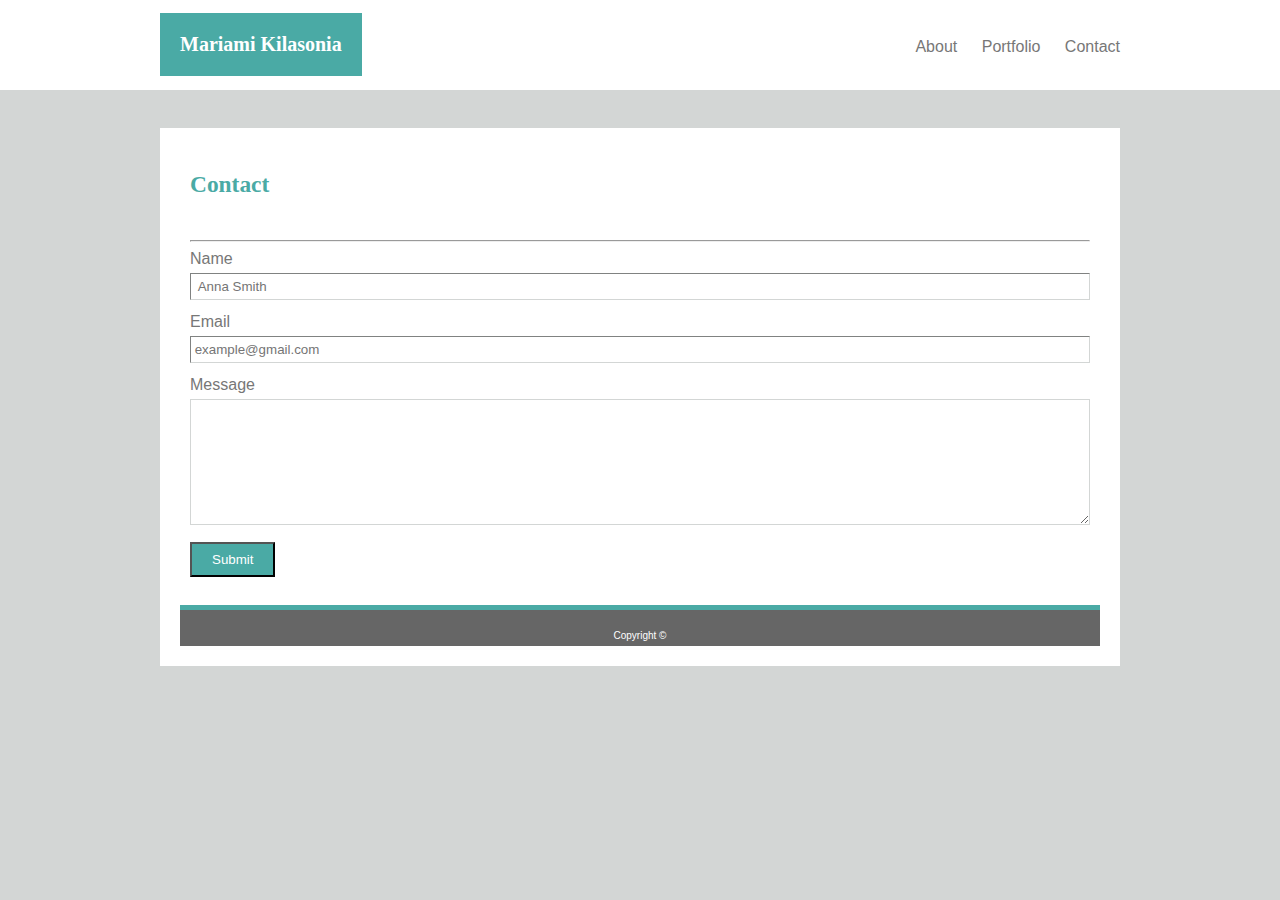
==== contact.html @ 2b4b4238 "create first portfolio" ====
<!DOCTYPE html>
<html lang="en">
<head></head>
    <meta charset="UTF-8">
    <meta name="viewport" content="width=device-width, initial-scale=1.0">
    <meta http-equiv="X-UA-Compatible" content="ie=edge">
    <title>Contact</title>
    <link rel="stylesheet" href="assets/css/reset.css">
    <link rel="stylesheet" type="text/CSS" href="assets/css/style.css">
</head>

<body>

    <header>
        <nav class="navbar">
            <h1 class="brand">Mariami Kilasonia</h1>

            <div class="links">
                <ul>
                    <li>
                    <a id="about" href="#">About</a>
                    </li>
                    <li>
                        <a id="portfolio" href="#">Portfolio</a>
                    </li>
                    <li>
                        <a id="contact" href="#">Contact</a>
                    </li>
                </ul>
            </div>
        </nav>

    </header>    

    <br>
    <div class="contact-main">
        <div class="container-form">
            <div class="contact-title">
                <h3 class="contact">Contact</h3>        
            </div>

            <hr>

            <div class="contact-form">
                <form id="contact-form" method="post" action="">
                    <label id="label-name">Name</label>
                    <br>
                    <input name="name" id="name" type="text" class="form-control" placeholder="  Anna Smith" required>
                    <br>
                
                    <label id="label-email">Email</label>
                    <br>
                    <input name="email" id="email" type="email" class="form-control" placeholder=" example@gmail.com" required>
                    <br>
                
                    <label id="label-message">Message</label>
                    <br>
                    <textarea id="textarea" name="message" class="form-control" placeholder="" rows="8" width="900px" required></textarea>
                    <br>
                    <input type="submit" id="sub" class="form-control submit" value="Submit">

                </form>       
            </div>
        </div>
    <br>
    <footer> Copyright	&#169 </footer>
        
    
</body>


</html>
---- assets/css/style.css ----
* {
    box-sizing: border-box;
}

body {
    background:rgb(211, 214, 213);
    font-family: Arial, Helvetica, sans-serif;
    font-size: 16px;
    margin: 0;
    padding: 0;
}
header {
    background: #ffffff;
    text-align: center;
    clear: both;

}

/* clearfix to sort out the nav bar getting mess up*/
header::after {
    content: '';
    display: table;
    clear: both;
}

.navbar { 
    width: 960px;
    margin: 0 auto;
}

.brand {
    background: #4aaaa5;
    color: #ffffff;
    padding: 20px;  
    text-align: center;
    font-size: 20px;
    font-family: Georgia, 'Times New Roman', Times, serif;
    float: left;
    border-left: 10px;

}


.links {
    float: right;
    background: #ffffff;
    padding: 0;
    list-style: none;
}

li {
    display: inline-block;
    margin-left: 20px;
    padding-top: 22px;

    position: relative;
}

a {
    color: #777777;
    text-decoration: none;
}

a:hover {
    color: red;
}
a::before {
    content: '';
    display: block;
    height: 5px;
    background: rgb(78, 76, 76);

    position: absolute;
    top: 0;
    width: 0%;

    transition: all ease-in-out 250ms;
}

a:hover::before {
    width: 100%;
}

main {
    clear: both;
    overflow: auto;
    margin: 0 auto;
    background:#ffffff;
    color: #777777;
    width: 960px;
    height: fit-content;
    margin-top: 20px;
    margin-bottom: 20px;
    padding: 20px;
}

.container {
    width: 900px;
    margin: 10px;
    
}

h2 {
    color: #4aaaa5;
    font-family: Georgia, 'Times New Roman', Times, serif;
    font-size: 20px;
    font-weight: bold;
    padding-bottom: 10px;
}


#image {
    float: left;
    margin: 10px 20px 10px 0;
}

p {
    padding-top: 5px;
    margin-top: 5px;
}

hr {
    color: rgb(211, 214, 213);
    width:900px;
}

footer {
    clear: both;
    overflow: 0 auto;
    margin: 0 auto;
    text-align: center;
    background: #666666;
    color: #ffffff;
    padding-top: 20px;
    padding-bottom: 5px;
    font-size: 10px;
    border-top: 5px solid #4aaaa5;
    height: auto;


}

 .contact-main {
    clear: both;
    overflow: auto;
    margin: 0 auto;
    background:#ffffff;
    color: #777777;
    width: 960px;
    height: fit-content;
    margin-top: 20px;
    margin-bottom: 20px;
    padding: 20px;
}

.container-form {
    width: 900px;
    margin: 10px;
}

.contact-title {
    width: 900px;
    color: #4aaaa5;
    font-family: Georgia, 'Times New Roman', Times, serif;
    font-size: 20px;
    font-weight: bold;
    padding-bottom: 10px;
}


#label-name {
    padding: 30px 0 10px 0;
    margin-top: 30px;
}


#name {
    width: 900px;
    margin: 5px 0 13px 0;
    border-color: rgb(211, 214, 213);
    border-width: thin;
    padding: 5px 0 5px 0;
}

#email {
    width: 900px;
    margin: 5px 0 13px 0;
    border-color:rgb(211, 214, 213);
    padding: 5px 0 5px 0;
    border-width: thin;
}

#textarea {
    width: 900px;
    margin: 5px 0 13px 0;
    border-color: rgb(211, 214, 213);
}

#sub {
    background: #4aaaa5;
    color: #ffffff;
    padding: 8px 20px 8px 20px;
}





.container-portfolio {
    clear: both;
    overflow: auto;
    margin: 0 auto;
    background:#ffffff;
    color: #777777;
    width: 960px;
    height: fit-content;
    padding: 20px;}
    .column {
        float: center;
        width: 50%;
        padding: 5px;
    
    }
    .text-wrapper {
        color:#ffffff;
        background-color: #4aaaa5;
        font-family: Arial, Helvetica, sans-serif;
        font-size:15px;
        width:125px;
        position: relative; 
        margin-top:-40px;
    
}
.text-wrapper p {
    text-align: center;
    color: #ffffff;


}

}
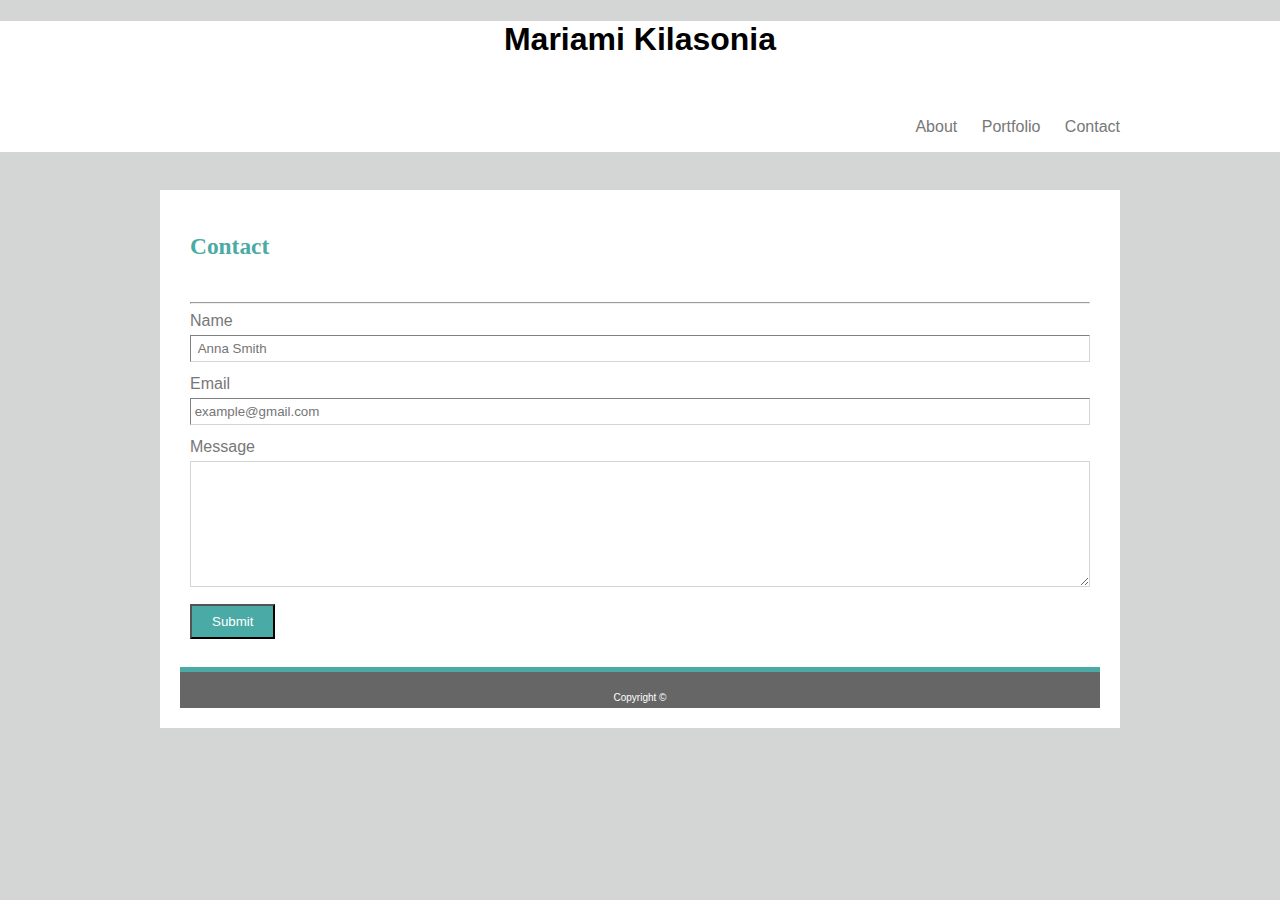
==== commit 3d07b82c: "link portfolio and contacts" ====
--- a/contact.html
+++ b/contact.html
@@ -22,10 +22,10 @@
                     <a id="about" href="#">About</a>
                     </li>
                     <li>
-                        <a id="portfolio" href="#">Portfolio</a>
+                        <a id="portfolio" href="portfolio.html">Portfolio</a>
                     </li>
                     <li>
-                        <a id="contact" href="#">Contact</a>
+                        <a id="contact" href="contact.html">Contact</a>
                     </li>
                 </ul>
             </div>
--- a/assets/css/style.css
+++ b/assets/css/style.css
@@ -16,7 +16,7 @@
 
 }
 
-/* clearfix to sort out the nav bar getting mess up*/
+
 header::after {
     content: '';
     display: table;
@@ -28,7 +28,7 @@
     margin: 0 auto;
 }
 
-.brand {
+.Name {
     background: #4aaaa5;
     color: #ffffff;
     padding: 20px;  
@@ -215,9 +215,10 @@
     width: 960px;
     height: fit-content;
     padding: 20px;}
+   
     .column {
         float: center;
-        width: 50%;
+        width: 33.33%;
         padding: 5px;
     
     }
